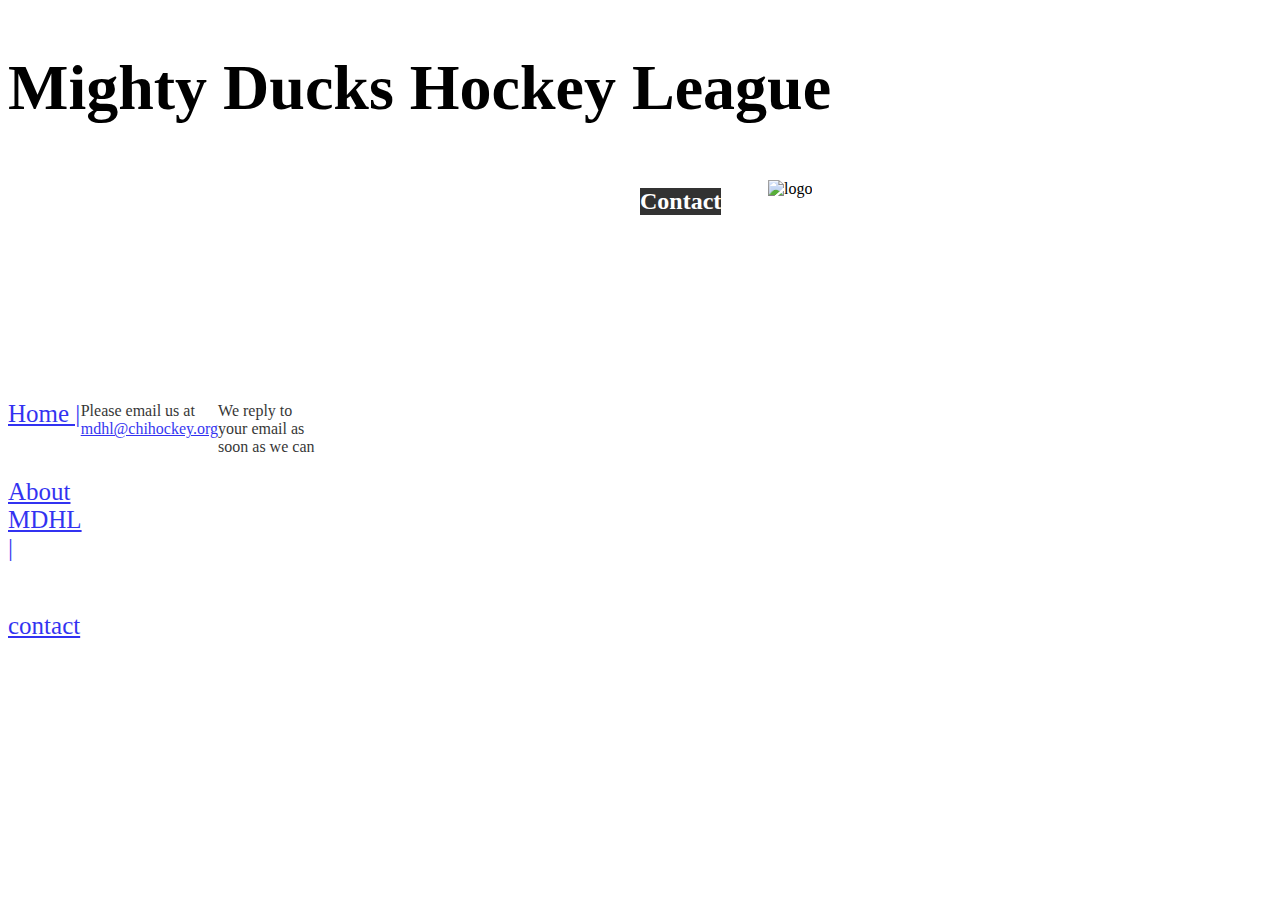
==== contact.html @ d59dcb14 "Task 2" ====
<!DOCTYPE html>
<html lang="en">

<head>
    <meta charset="UTF-8">
    <meta name="viewport" content="width=device-width, initial-scale=1.0">
    <title>Mighty Ducks Hockey League</title>
    <link rel="shortcut icon" href="./Style/faviconHockey.png" type="image/x-icon">
    <link rel="stylesheet" href="./Style/style.css">
</head>


<body>
    <header>
        <h1>Mighty Ducks Hockey League</h1>
        <div class="logo">
            <img src="./Style/logomightyducks01.png" alt="logo" style="width: 200px; height: auto;">
        </div>
        <h2 class="subtitulo">Contact</h2>

    </header>
    <main>
        <nav>
            <a href="./index.html">Home |</a>
            <a href="./about.html">About MDHL |</a>
            <a href="#">contact </a>
        </nav>
        <p class="contacto">Please email us at <a href="mailto:mdhl@chihockey.org">mdhl@chihockey.org</a> </p>
        <p class="contacto">We reply to your email as soon as we can</p>

    </main>
</body>

</html>
---- Style/style.css ----
h1{
    font-size: 5vw;
    text-align: left;
}
header{
    display: flex;
    width: 100%;
    height: 35vh;
    flex-direction: column;
    background-image: url(./hockey1.jpg);
    background-size: cover;
    background-size: center;
}
nav{
    margin-top: 3vh;
    display: flex;
    flex-direction: column;
    color: black;
    font-size: 25px;
    margin-left: 0%;
}
nav a {
    padding: 25px 0;

}
.subtitulo{
    background-color: black;
    color: white;
}
h2{
    text-align: center;
    color:black;
    opacity: 80%;
    width: max-content;
    margin-left: 50%;
}
h3{
    text-align: center;
    color: black;
    opacity: 80%;
    width: max-content;
    margin-left: 50%;
}

main{
    display: flex;
    color: black;
    width: 25%;
    padding-top: 2%;
    flex-direction: row;
    justify-content: center;
    opacity: 80%;
}
.mainAbout{
    width: 45%;
}
article{
    margin-top: 1%;
    padding-left: 10%;
}

.logo {
    position: absolute;
    top: 20%;
    left: 60%;
    
}
.contacto{
    margin-top: 6vh;
}

.article{
    margin-right: 55vh;
}
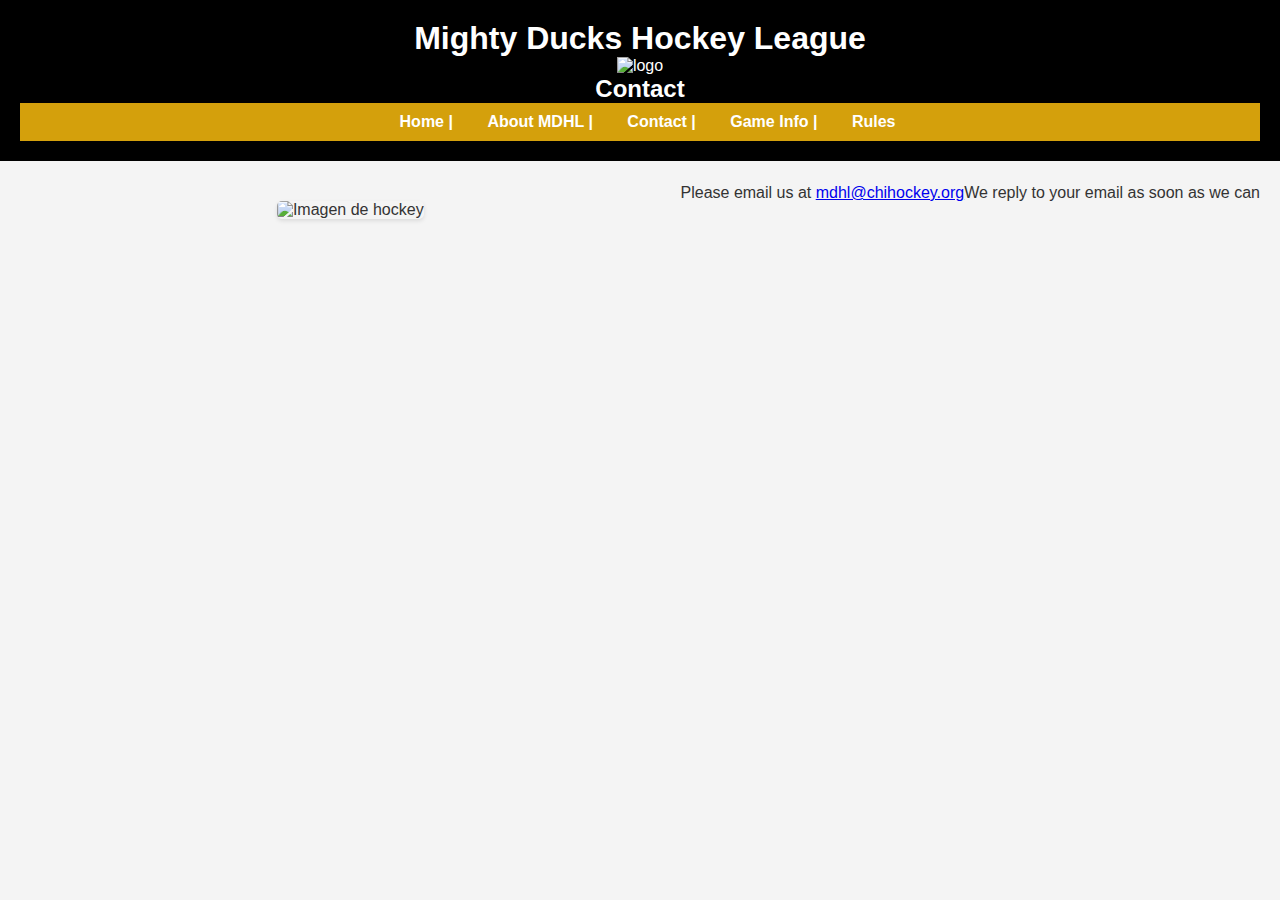
==== commit 4266509c: "Task3" ====
--- a/contact.html
+++ b/contact.html
@@ -18,13 +18,20 @@
         </div>
         <h2 class="subtitulo">Contact</h2>
 
+            <nav>
+                <a href="./index.html">Home |</a>
+                <a href="./about-MDHL.html">About MDHL |</a>
+                <a href="#">Contact |</a>
+                <a href="./game-info.html">Game Info |</a>
+                <a href="./rules.html">Rules</a>
+            </nav>
+
     </header>
     <main>
-        <nav>
-            <a href="./index.html">Home |</a>
-            <a href="./about.html">About MDHL |</a>
-            <a href="#">contact </a>
-        </nav>
+        <div class="imagenIzquierda">
+            <img src="./Style/hockey3.jpg" alt="Imagen de hockey">
+        </div>
+
         <p class="contacto">Please email us at <a href="mailto:mdhl@chihockey.org">mdhl@chihockey.org</a> </p>
         <p class="contacto">We reply to your email as soon as we can</p>
 
--- a/Style/style.css
+++ b/Style/style.css
@@ -1,75 +1,108 @@
-
-h1{
-    font-size: 5vw;
-    text-align: left;
-}
-header{
-    display: flex;
-    width: 100%;
-    height: 35vh;
-    flex-direction: column;
-    background-image: url(./hockey1.jpg);
-    background-size: cover;
-    background-size: center;
-}
-nav{
-    margin-top: 3vh;
-    display: flex;
-    flex-direction: column;
-    color: black;
-    font-size: 25px;
-    margin-left: 0%;
-}
-nav a {
-    padding: 25px 0;
-
-}
-.subtitulo{
-    background-color: black;
-    color: white;
-}
-h2{
-    text-align: center;
-    color:black;
-    opacity: 80%;
-    width: max-content;
-    margin-left: 50%;
-}
-h3{
-    text-align: center;
-    color: black;
-    opacity: 80%;
-    width: max-content;
-    margin-left: 50%;
+body, h1, h2, h3, p {
+    margin: 0;
+    padding: 0;
 }
 
-main{
-    display: flex;
-    color: black;
-    width: 25%;
-    padding-top: 2%;
-    flex-direction: row;
-    justify-content: center;
-    opacity: 80%;
-}
-.mainAbout{
-    width: 45%;
-}
-article{
-    margin-top: 1%;
-    padding-left: 10%;
+body {
+    font-family: Arial, sans-serif;
+    background-color: #f4f4f4;
+    color: #333;
 }
 
-.logo {
-    position: absolute;
-    top: 20%;
-    left: 60%;
-    
-}
-.contacto{
-    margin-top: 6vh;
+header {
+    background-color: #000;
+    color: #fff;
+    text-align: center;
+    padding: 20px;
 }
 
-.article{
-    margin-right: 55vh;
-}+.logo img {
+    max-width: 100%;
+    height: auto;
+}
+
+nav {
+    background-color: #D4A00C; 
+    padding: 10px 0;
+    text-align: center;
+}
+
+nav a {
+    color: #fff;
+    text-decoration: none;
+    margin: 0 15px;
+    font-weight: bold;
+}
+
+nav a:last-child {
+    margin-right: 0;
+}
+
+main {
+    display: flex;
+    justify-content: space-between;
+    flex-wrap: wrap;
+    padding: 20px;
+}
+
+article {
+    flex: 1;
+    background-color: #fff;
+    border-radius: 5px;
+    padding: 20px;
+    margin: 10px;
+    box-shadow: 0 2px 4px rgba(0, 0, 0, 0.1);
+}
+
+h3 {
+    color: #D4A00C; 
+    margin-bottom: 10px;
+}
+
+p {
+    line-height: 1.5;
+}
+
+table {
+    border-collapse: collapse;
+    width: 100%;
+    margin: 20px;
+}
+
+caption {
+    font-weight: bold;
+    margin-bottom: 10px;
+    color: #D4A00C; 
+    font-size: 18px;
+}
+
+th, td {
+    border: 1px solid #333;
+    padding: 8px;
+    text-align: center;
+}
+
+th {
+    background-color: #000; 
+    color: #fff;
+}
+
+td {
+    background-color: #fff;
+    color: #333;
+}
+.imagenIzquierda {
+    flex: 1;
+    display: flex;
+    justify-content: center;
+    align-items: center;
+    padding: 20px;
+    box-sizing: border-box;
+}
+
+.imagenIzquierda img {
+    max-width: 100%;
+    height: auto;
+    border-radius: 5px;
+    box-shadow: 0 2px 4px rgba(0, 0, 0, 0.1);
+}
